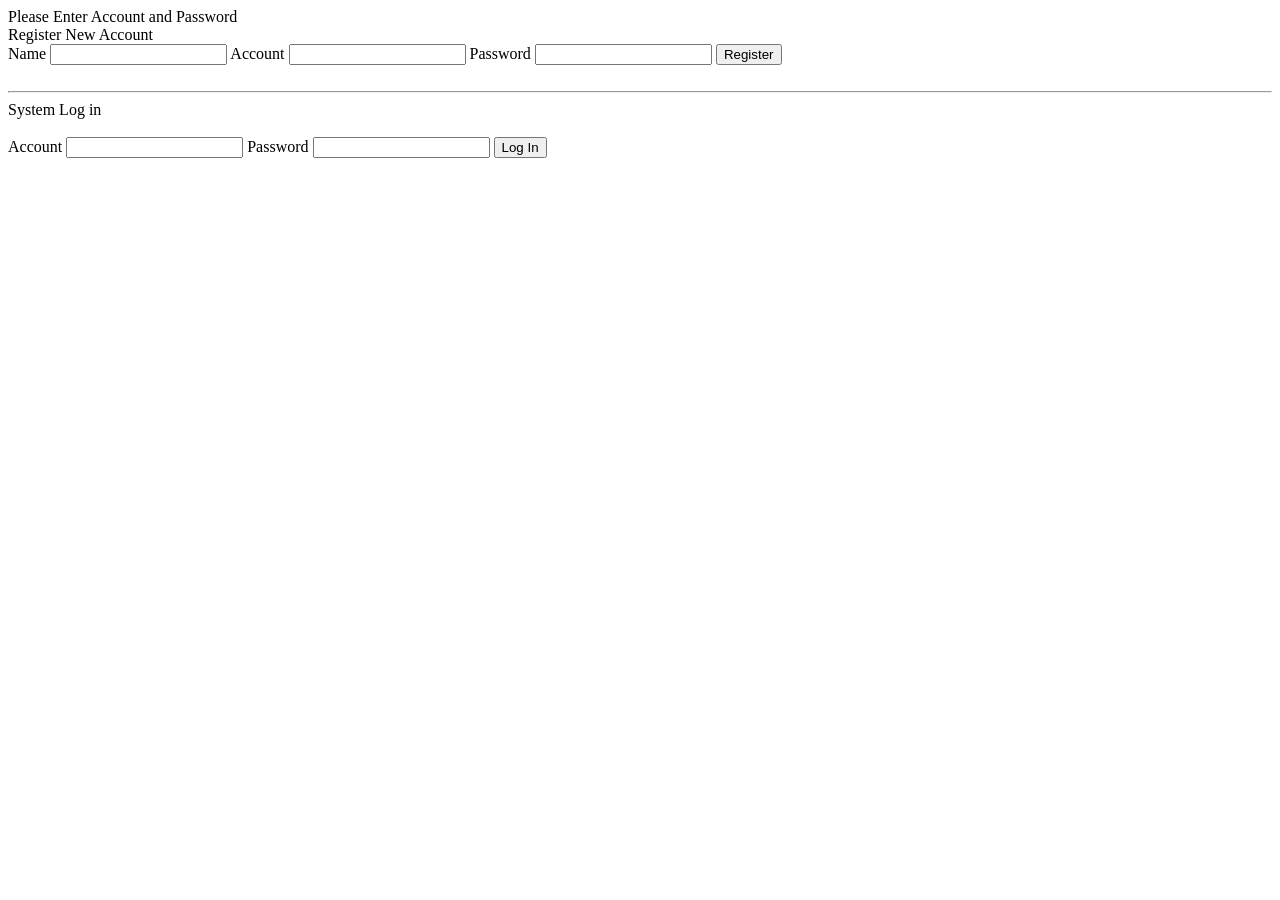
==== templates/index.html @ bc75336e "20210401 connector error" ====
<!DOCTYPE html>
<head>
    <meta charset="utf-8"></meta>
    <meta name="viewport" content="width=device-width, initial-scale=1,maximum-scale=1"/>
    <title>Week 06 assignment</title>
    <link rel="stylesheet" href="week04_style.css" type="text/css">
</head>

<header>
    <div class="welcome">Please Enter Account and Password</div> 
</header>

<body>
    
    <div class = "content">
        <div>Register New Account</div>
    </div>

    <div class = "content">    
        <form action="/signup" method="POST">
            Name <input type="text" name= "n" />
            Account <input type="text" name= "a" />
            Password <input type="text" name = "p" />
            <button>Register</button>
        </form>
    </div>

    <br>    
    <hr/>

    <div class = "content">
        <div>System Log in</div>
    </div>
    <div class="content">
        <br>
        <form action="/signin" method="POST">
            Account <input type="text" name= "a" />
            Password <input type="text" name = "p" />
            <button>Log In</button>
        </form>
    </div>
</body>
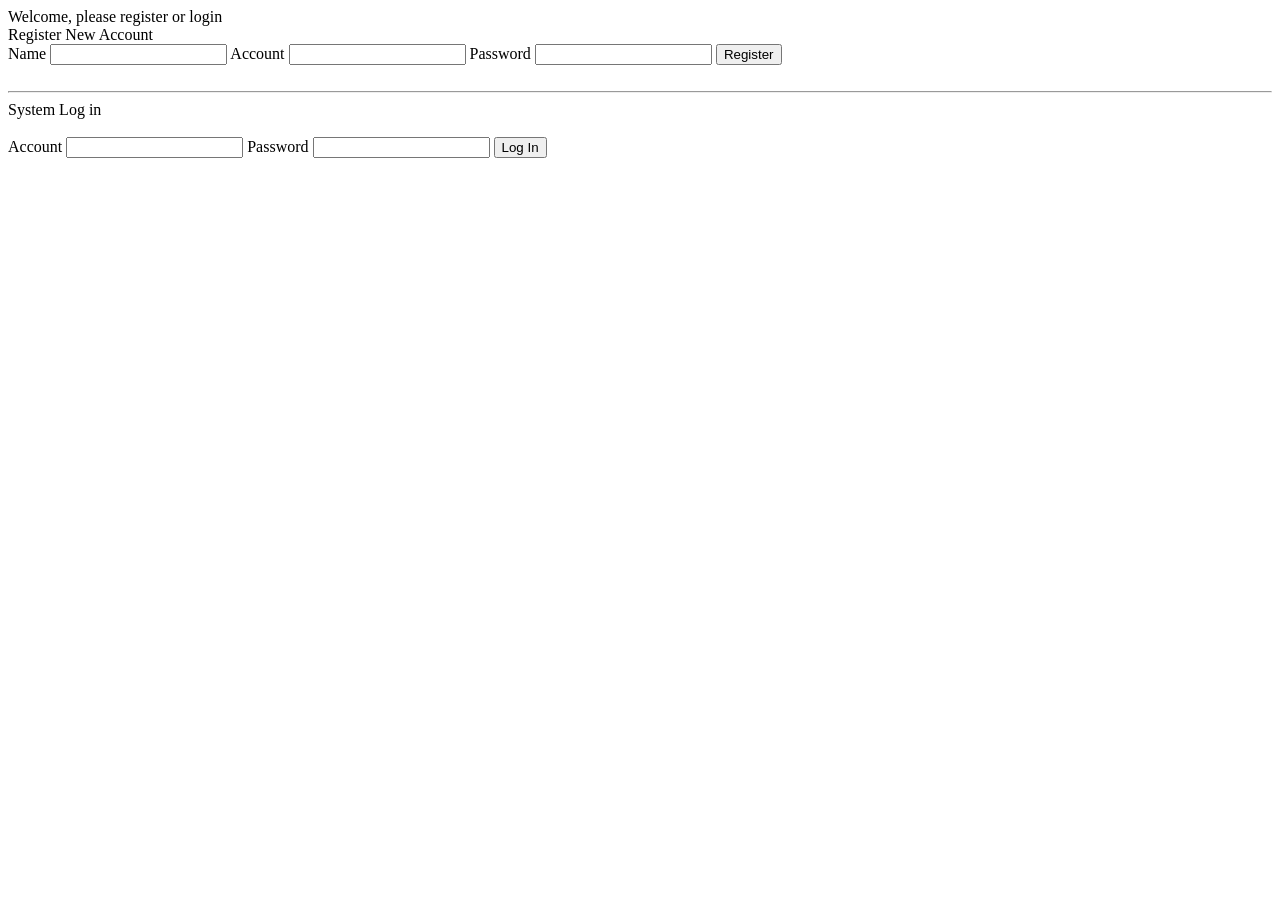
==== commit 07befd20: "done register to db" ====
--- a/templates/index.html
+++ b/templates/index.html
@@ -7,7 +7,7 @@
 </head>
 
 <header>
-    <div class="welcome">Please Enter Account and Password</div> 
+    <div class="welcome">Welcome, please register or login</div> 
 </header>
 
 <body>
@@ -18,9 +18,9 @@
 
     <div class = "content">    
         <form action="/signup" method="POST">
-            Name <input type="text" name= "n" />
-            Account <input type="text" name= "a" />
-            Password <input type="text" name = "p" />
+            Name <input type="text" name= "n" required/>
+            Account <input type="text" name= "a" required/>
+            Password <input type="text" name = "p" required/>
             <button>Register</button>
         </form>
     </div>
